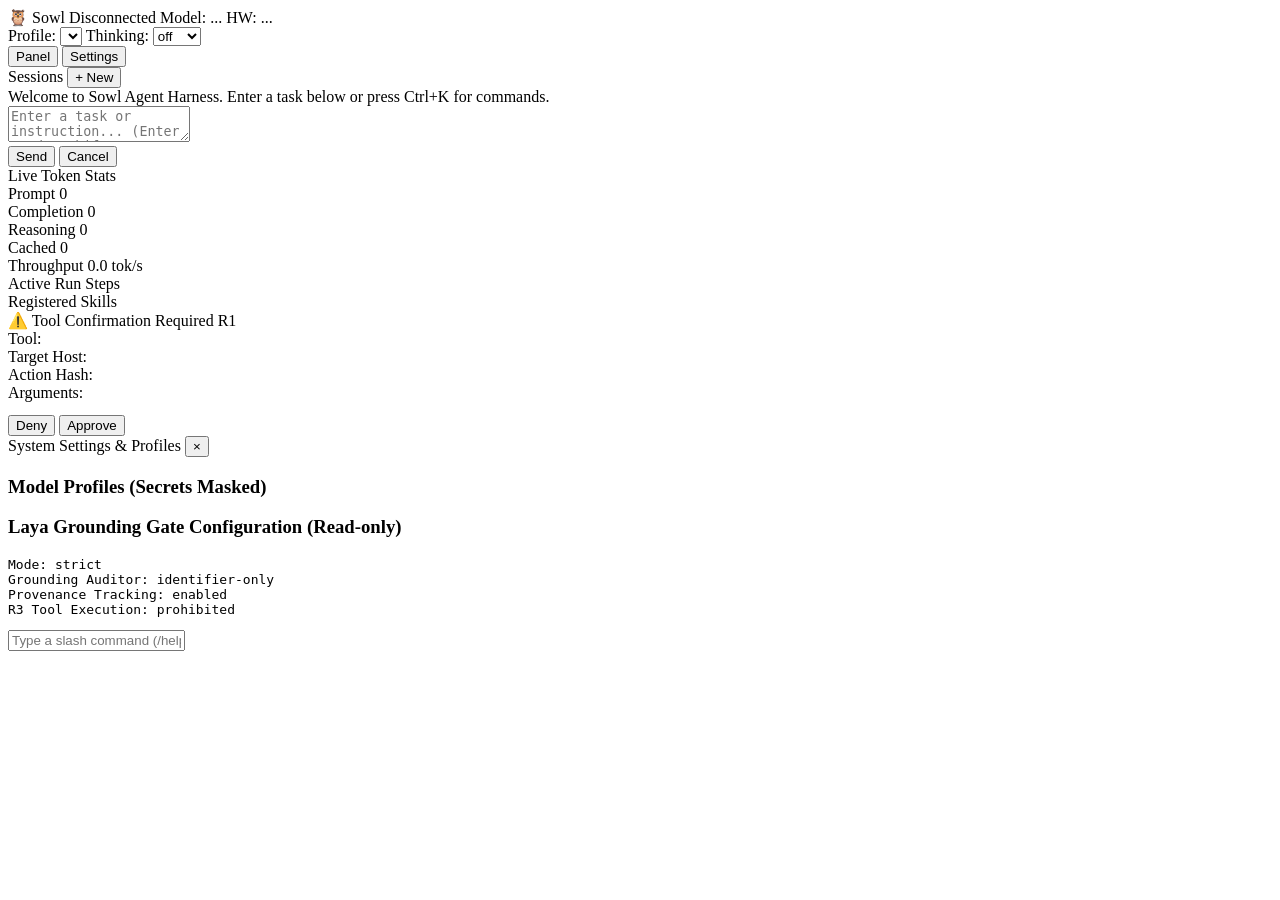
==== src/ag/web/static/index.html @ 639a1a9b "build interactive web harness, session persistence, security controls, and frontend interface" ====
<!DOCTYPE html>
<html lang="en">
<head>
  <meta charset="UTF-8">
  <meta name="viewport" content="width=device-width, initial-scale=1.0">
  <title>Sowl Agent Harness</title>
  <link rel="stylesheet" href="/static/style.css">
</head>
<body>
  <!-- Top Bar -->
  <header class="topbar">
    <div class="topbar-left">
      <span class="logo">🦉 Sowl</span>
      <span id="connection-status" class="status-pill status-disconnected">Disconnected</span>
      <span id="model-indicator" class="status-pill status-info">Model: ...</span>
      <span id="hardware-hint" class="status-pill status-hint">HW: ...</span>
    </div>
    <div class="topbar-center">
      <label for="profile-select" class="control-label">Profile:</label>
      <select id="profile-select" class="select-input"></select>
      <label for="thinking-select" class="control-label">Thinking:</label>
      <select id="thinking-select" class="select-input">
        <option value="off">off</option>
        <option value="on">on</option>
        <option value="auto">auto</option>
      </select>
    </div>
    <div class="topbar-right">
      <button id="btn-toggle-panel" class="btn btn-secondary" title="Toggle Side Panel">Panel</button>
      <button id="btn-settings" class="btn btn-secondary" title="Settings">Settings</button>
    </div>
  </header>

  <!-- Main Container -->
  <div class="main-layout">
    <!-- Left Sidebar: Sessions -->
    <aside class="sidebar" id="sidebar">
      <div class="sidebar-header">
        <span class="sidebar-title">Sessions</span>
        <button id="btn-new-session" class="btn btn-primary btn-sm">+ New</button>
      </div>
      <div id="session-list" class="session-list"></div>
    </aside>

    <!-- Center: Chat View -->
    <main class="chat-view">
      <div id="chat-container" class="chat-container">
        <div class="system-notice">Welcome to Sowl Agent Harness. Enter a task below or press Ctrl+K for commands.</div>
      </div>
      <div class="input-area">
        <textarea id="task-input" class="task-input" placeholder="Enter a task or instruction... (Enter sends, Shift+Enter newline, Esc cancels, /help for commands)" rows="2"></textarea>
        <div class="input-actions">
          <button id="btn-send" class="btn btn-primary">Send</button>
          <button id="btn-cancel" class="btn btn-danger btn-hidden">Cancel</button>
        </div>
      </div>
    </main>

    <!-- Right Collapsible Panel: Skills, Trace, Live Token Stats -->
    <aside class="right-panel" id="right-panel">
      <div class="panel-section">
        <div class="panel-header">Live Token Stats</div>
        <div class="token-stats-grid">
          <div class="stat-box">
            <span class="stat-label">Prompt</span>
            <span id="stat-prompt" class="stat-val">0</span>
          </div>
          <div class="stat-box">
            <span class="stat-label">Completion</span>
            <span id="stat-completion" class="stat-val">0</span>
          </div>
          <div class="stat-box">
            <span class="stat-label">Reasoning</span>
            <span id="stat-reasoning" class="stat-val">0</span>
          </div>
          <div class="stat-box">
            <span class="stat-label">Cached</span>
            <span id="stat-cached" class="stat-val">0</span>
          </div>
          <div class="stat-box stat-box-full">
            <span class="stat-label">Throughput</span>
            <span id="stat-speed" class="stat-val">0.0 tok/s</span>
          </div>
        </div>
      </div>

      <div class="panel-section">
        <div class="panel-header">Active Run Steps</div>
        <div id="run-step-trace" class="step-trace-list"></div>
      </div>

      <div class="panel-section">
        <div class="panel-header">Registered Skills</div>
        <div id="skills-list" class="skills-list"></div>
      </div>
    </aside>
  </div>

  <!-- Dedicated Confirmation Modal (Outside chat DOM) -->
  <div id="confirm-modal" class="modal-overlay modal-hidden" role="dialog" aria-modal="true">
    <div class="modal-card">
      <div class="modal-header">
        <span class="modal-title">⚠️ Tool Confirmation Required</span>
        <span id="confirm-risk" class="risk-badge">R1</span>
      </div>
      <div class="modal-body">
        <div class="confirm-meta-row">
          <span class="meta-label">Tool:</span>
          <span id="confirm-tool" class="meta-value"></span>
        </div>
        <div id="confirm-host-row" class="confirm-meta-row meta-hidden">
          <span class="meta-label">Target Host:</span>
          <span id="confirm-host" class="meta-value host-pill"></span>
        </div>
        <div class="confirm-meta-row">
          <span class="meta-label">Action Hash:</span>
          <span id="confirm-action-hash" class="meta-value hash-pill"></span>
        </div>
        <div class="confirm-args-header">Arguments:</div>
        <pre id="confirm-args" class="confirm-args-block"></pre>
      </div>
      <div class="modal-footer">
        <button id="btn-confirm-deny" class="btn btn-danger">Deny</button>
        <button id="btn-confirm-approve" class="btn btn-success">Approve</button>
      </div>
    </div>
  </div>

  <!-- Settings Modal (Outside chat DOM) -->
  <div id="settings-modal" class="modal-overlay modal-hidden" role="dialog" aria-modal="true">
    <div class="modal-card modal-card-large">
      <div class="modal-header">
        <span class="modal-title">System Settings &amp; Profiles</span>
        <button id="btn-close-settings" class="btn-close">&times;</button>
      </div>
      <div class="modal-body">
        <div class="settings-section">
          <h3>Model Profiles (Secrets Masked)</h3>
          <div id="profiles-table-container"></div>
        </div>
        <div class="settings-section">
          <h3>Laya Grounding Gate Configuration (Read-only)</h3>
          <pre class="settings-pre">Mode: strict
Grounding Auditor: identifier-only
Provenance Tracking: enabled
R3 Tool Execution: prohibited</pre>
        </div>
      </div>
    </div>
  </div>

  <!-- Command Palette Modal -->
  <div id="palette-modal" class="modal-overlay modal-hidden" role="dialog" aria-modal="true">
    <div class="modal-card modal-card-sm">
      <input type="text" id="palette-input" class="palette-input" placeholder="Type a slash command (/help, /model, /skills, /trace, /clear)...">
      <div id="palette-results" class="palette-results"></div>
    </div>
  </div>

  <script src="/static/app.js"></script>
</body>
</html>
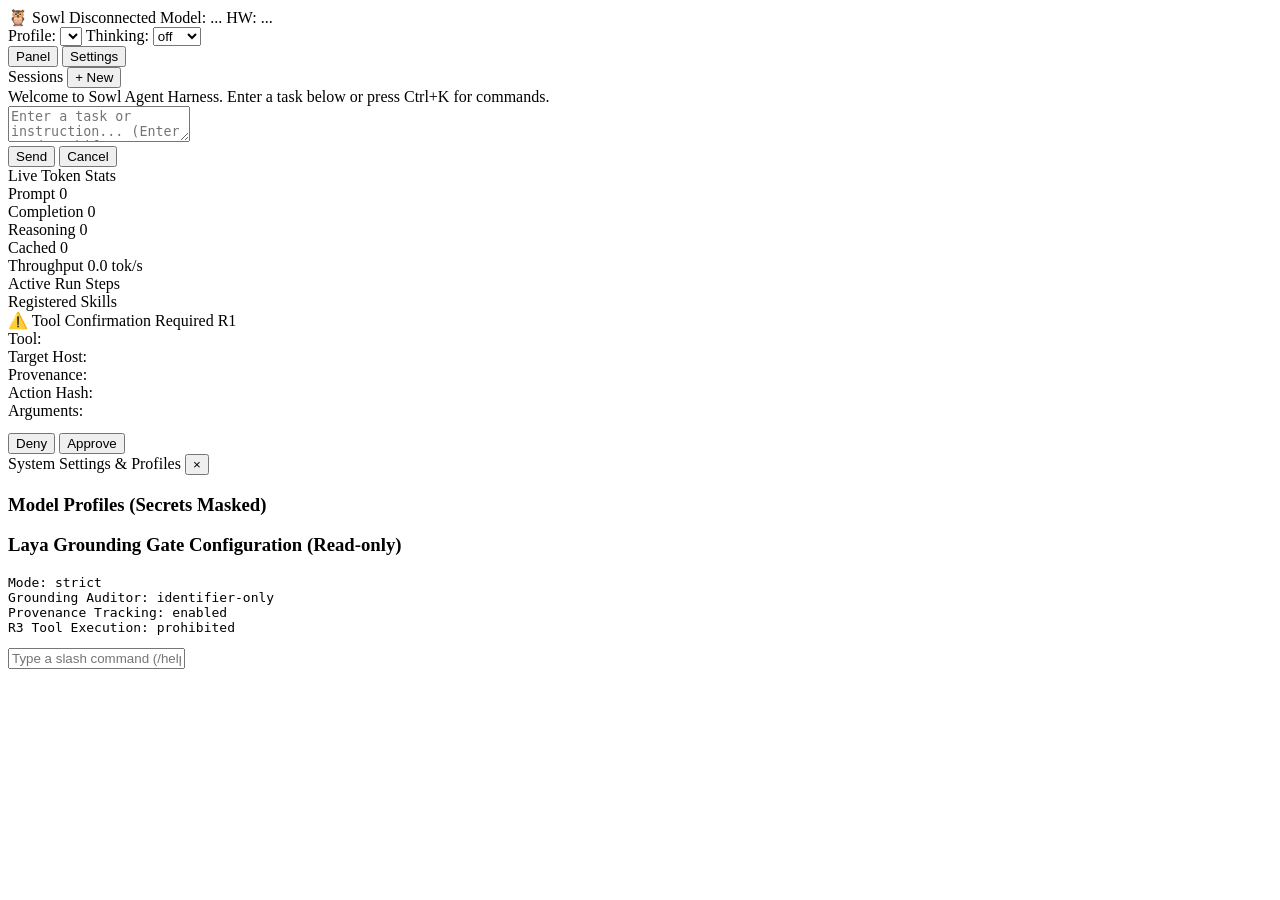
==== commit 8a098cb5: "build laya security gate, provenance taint tracking, contacts skill, and layer b judge" ====
--- a/src/ag/web/static/index.html
+++ b/src/ag/web/static/index.html
@@ -112,6 +112,10 @@
           <span class="meta-label">Target Host:</span>
           <span id="confirm-host" class="meta-value host-pill"></span>
         </div>
+        <div id="confirm-provenance-row" class="confirm-meta-row meta-hidden">
+          <span class="meta-label">Provenance:</span>
+          <div id="confirm-provenance" class="meta-value"></div>
+        </div>
         <div class="confirm-meta-row">
           <span class="meta-label">Action Hash:</span>
           <span id="confirm-action-hash" class="meta-value hash-pill"></span>
